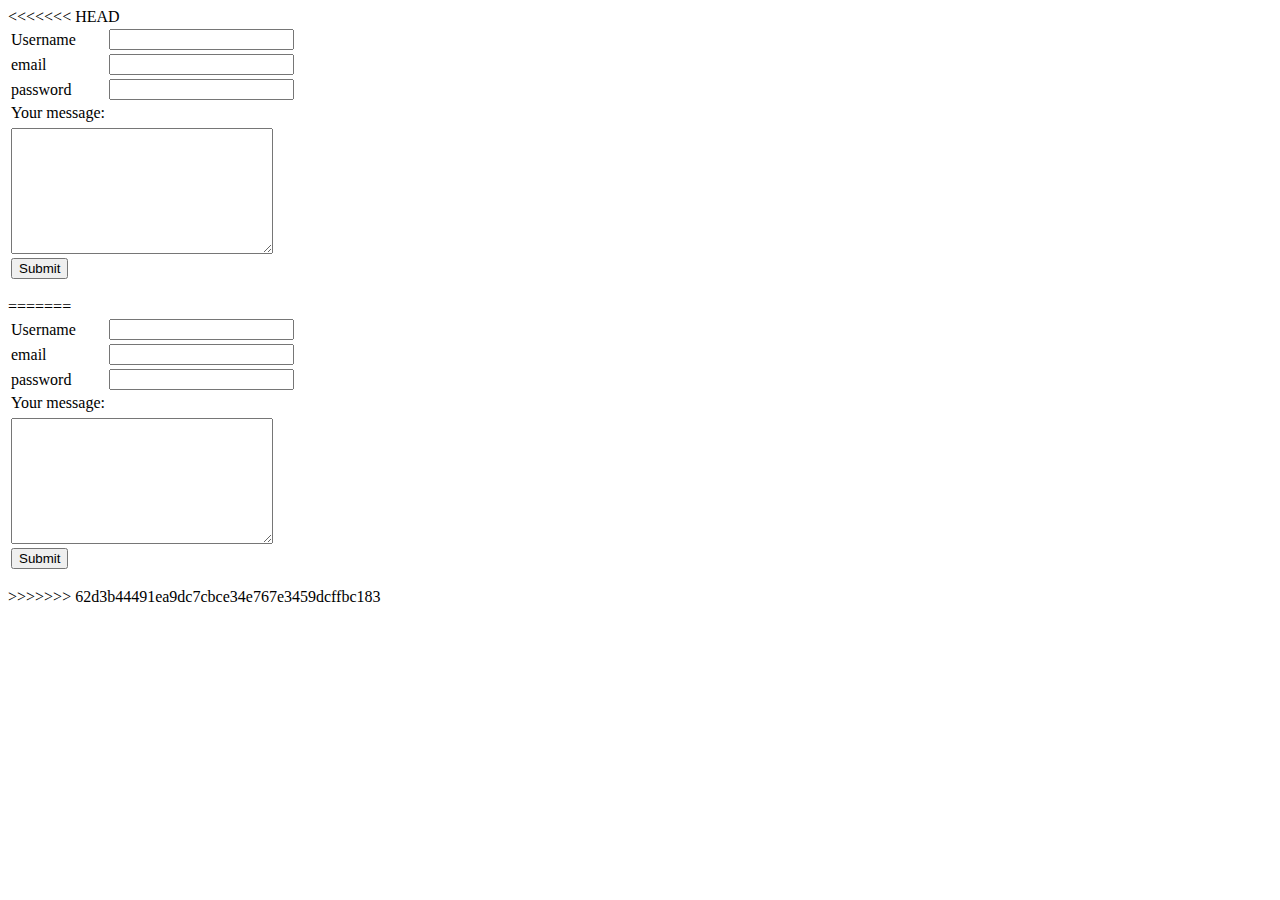
==== contact.html @ 6bf4cebf "intialcommit" ====
<<<<<<< HEAD
<!DOCTYPE html>
<html lang="en" dir="ltr">
  <head>
    <meta charset="utf-8">
    <title></title>
  </head>
  <body>
    <form class="" action="mailto:anil501503@gmail.com" method="post" enctype="text/plain">
<table>
  <tr>
    <td><label>Username</label></td>
    <td><input type="text" name="myname" value=""></td>
  </tr>
  <tr>
    <td><label>email</label></td>
    <td><input type="email" name="myemail" value=""></td>
  </tr>
  <tr>
    <td><label>password</label></td>
    <td><input type="password" name="myemail" value=""></td>
  </tr>
  <tr>
    <td><label>Your message:</label></td>
  </tr>
</table>
<table>
  <tr>
    <td><textarea name="mytextarea" rows="8" cols="30"></textarea></td>
  </tr>
  <tr>
    <td><input type="submit"></td>
  </tr>
</table>
    </form>
  </body>
</html>
=======
<!DOCTYPE html>
<html lang="en" dir="ltr">
  <head>
    <meta charset="utf-8">
    <title></title>
  </head>
  <body>
    <form class="" action="mailto:anil501503@gmail.com" method="post" enctype="text/plain">
<table>
  <tr>
    <td><label>Username</label></td>
    <td><input type="text" name="myname" value=""></td>
  </tr>
  <tr>
    <td><label>email</label></td>
    <td><input type="email" name="myemail" value=""></td>
  </tr>
  <tr>
    <td><label>password</label></td>
    <td><input type="password" name="myemail" value=""></td>
  </tr>
  <tr>
    <td><label>Your message:</label></td>
  </tr>
</table>
<table>
  <tr>
    <td><textarea name="mytextarea" rows="8" cols="30"></textarea></td>
  </tr>
  <tr>
    <td><input type="submit"></td>
  </tr>
</table>
    </form>
  </body>
</html>
>>>>>>> 62d3b44491ea9dc7cbce34e767e3459dcffbc183
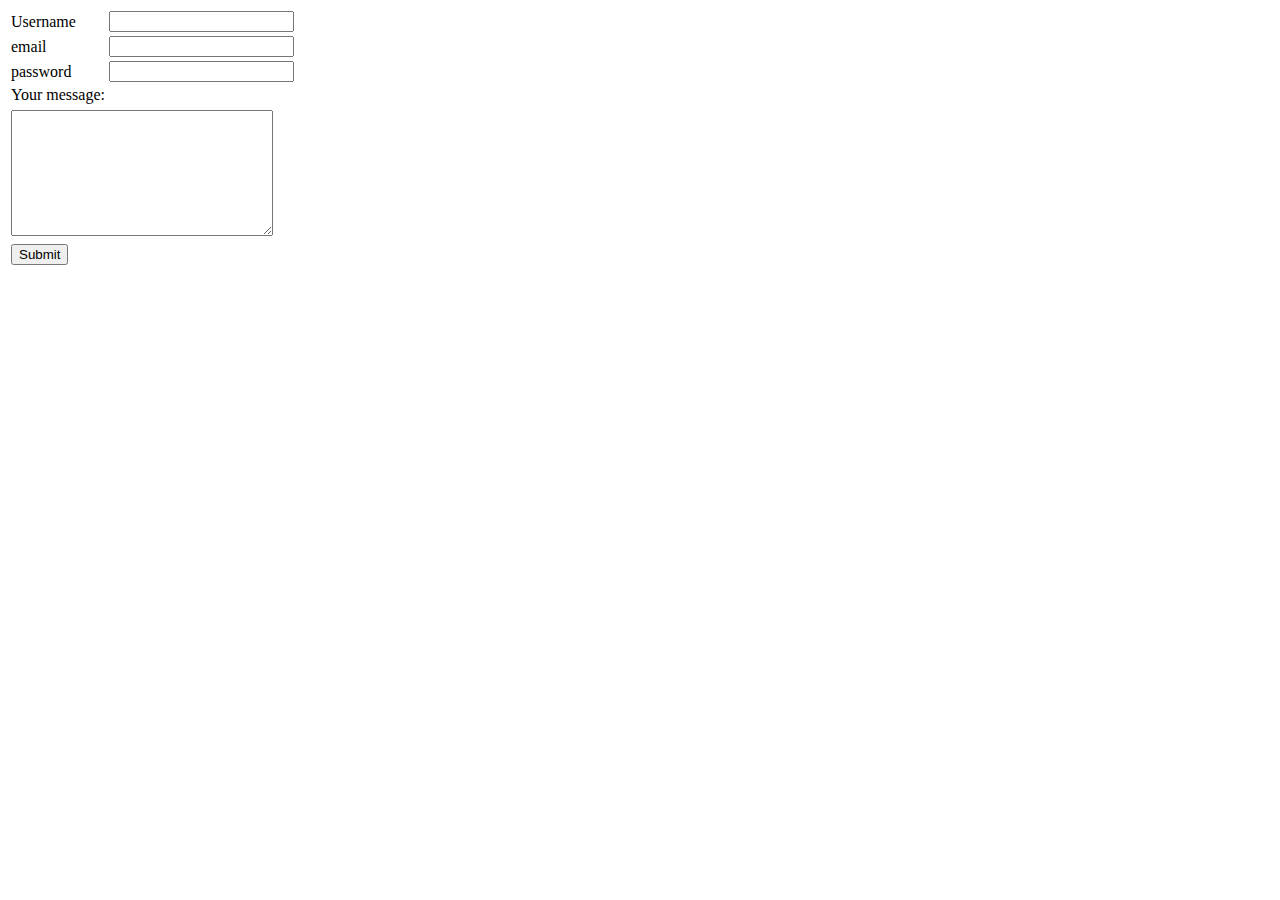
==== commit 5f29eb9b: "intialcommit2" ====
--- a/contact.html
+++ b/contact.html
@@ -1,4 +1,3 @@
-<<<<<<< HEAD
 <!DOCTYPE html>
 <html lang="en" dir="ltr">
   <head>
@@ -35,41 +34,3 @@
     </form>
   </body>
 </html>
-=======
-<!DOCTYPE html>
-<html lang="en" dir="ltr">
-  <head>
-    <meta charset="utf-8">
-    <title></title>
-  </head>
-  <body>
-    <form class="" action="mailto:anil501503@gmail.com" method="post" enctype="text/plain">
-<table>
-  <tr>
-    <td><label>Username</label></td>
-    <td><input type="text" name="myname" value=""></td>
-  </tr>
-  <tr>
-    <td><label>email</label></td>
-    <td><input type="email" name="myemail" value=""></td>
-  </tr>
-  <tr>
-    <td><label>password</label></td>
-    <td><input type="password" name="myemail" value=""></td>
-  </tr>
-  <tr>
-    <td><label>Your message:</label></td>
-  </tr>
-</table>
-<table>
-  <tr>
-    <td><textarea name="mytextarea" rows="8" cols="30"></textarea></td>
-  </tr>
-  <tr>
-    <td><input type="submit"></td>
-  </tr>
-</table>
-    </form>
-  </body>
-</html>
->>>>>>> 62d3b44491ea9dc7cbce34e767e3459dcffbc183
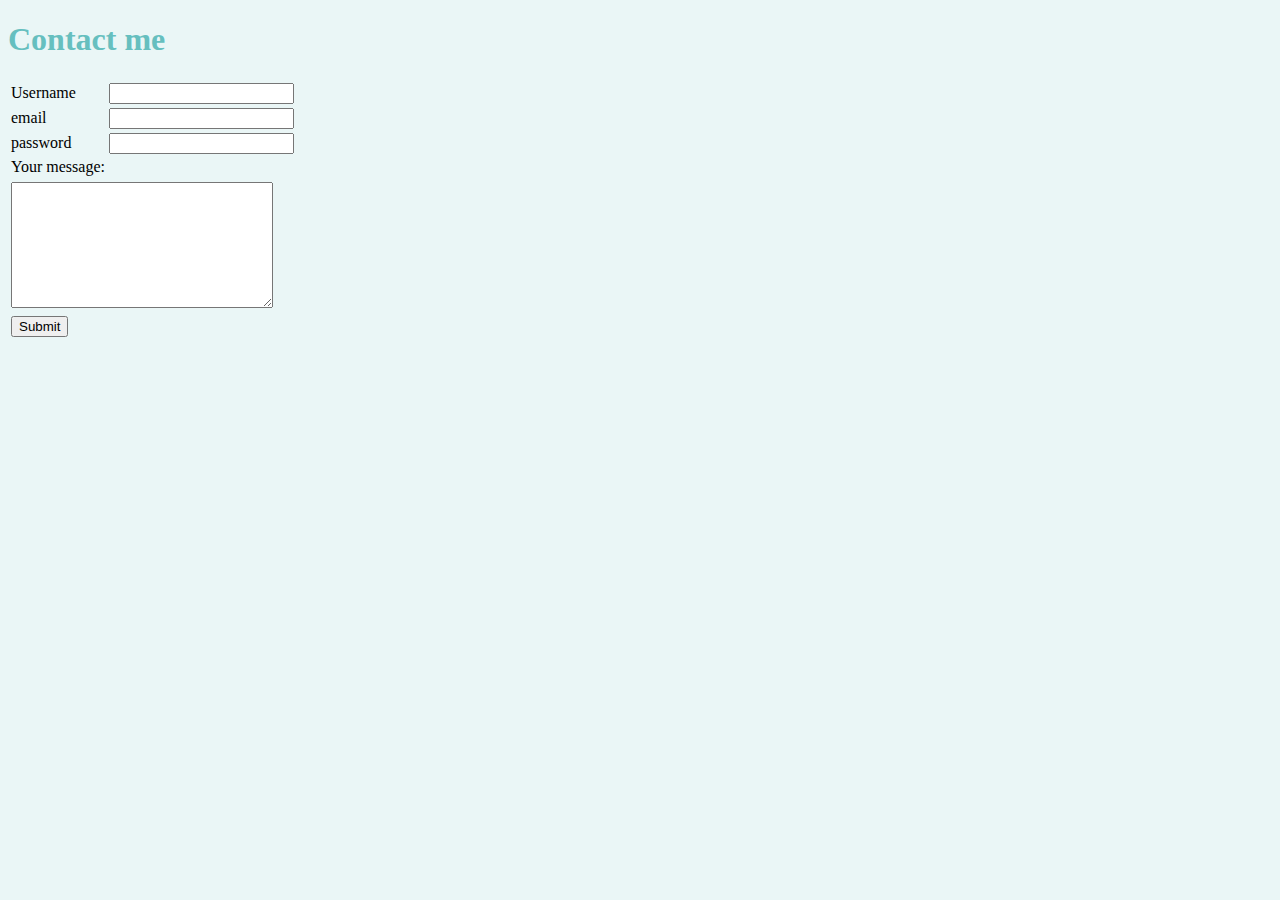
==== commit 27df8327: "globalcsscommit" ====
--- a/contact.html
+++ b/contact.html
@@ -1,36 +1,41 @@
 <!DOCTYPE html>
 <html lang="en" dir="ltr">
-  <head>
-    <meta charset="utf-8">
-    <title></title>
-  </head>
-  <body>
-    <form class="" action="mailto:anil501503@gmail.com" method="post" enctype="text/plain">
-<table>
-  <tr>
-    <td><label>Username</label></td>
-    <td><input type="text" name="myname" value=""></td>
-  </tr>
-  <tr>
-    <td><label>email</label></td>
-    <td><input type="email" name="myemail" value=""></td>
-  </tr>
-  <tr>
-    <td><label>password</label></td>
-    <td><input type="password" name="myemail" value=""></td>
-  </tr>
-  <tr>
-    <td><label>Your message:</label></td>
-  </tr>
-</table>
-<table>
-  <tr>
-    <td><textarea name="mytextarea" rows="8" cols="30"></textarea></td>
-  </tr>
-  <tr>
-    <td><input type="submit"></td>
-  </tr>
-</table>
-    </form>
-  </body>
+
+<head>
+  <meta charset="utf-8">
+  <link rel="stylesheet" href="css/styles.css">
+  <title></title>
+</head>
+
+<body>
+  <h1>Contact me</h1>
+  <form class="" action="mailto:anil501503@gmail.com" method="post" enctype="text/plain">
+    <table>
+      <tr>
+        <td><label>Username</label></td>
+        <td><input type="text" name="myname" value=""></td>
+      </tr>
+      <tr>
+        <td><label>email</label></td>
+        <td><input type="email" name="myemail" value=""></td>
+      </tr>
+      <tr>
+        <td><label>password</label></td>
+        <td><input type="password" name="myemail" value=""></td>
+      </tr>
+      <tr>
+        <td><label>Your message:</label></td>
+      </tr>
+    </table>
+    <table>
+      <tr>
+        <td><textarea name="mytextarea" rows="8" cols="30"></textarea></td>
+      </tr>
+      <tr>
+        <td><input type="submit"></td>
+      </tr>
+    </table>
+  </form>
+</body>
+
 </html>
--- a/css/styles.css
+++ b/css/styles.css
@@ -0,0 +1,14 @@
+  body{
+  background-color:#EAF6F6;
+  }
+  hr{
+    background-color: white;
+    border-style: dotted none none;
+    height: 0px;
+    width:5%;
+    border-width:10px;
+    border-color:grey;
+  }
+  h1,h3{
+    color: #66BFBF;
+  }
